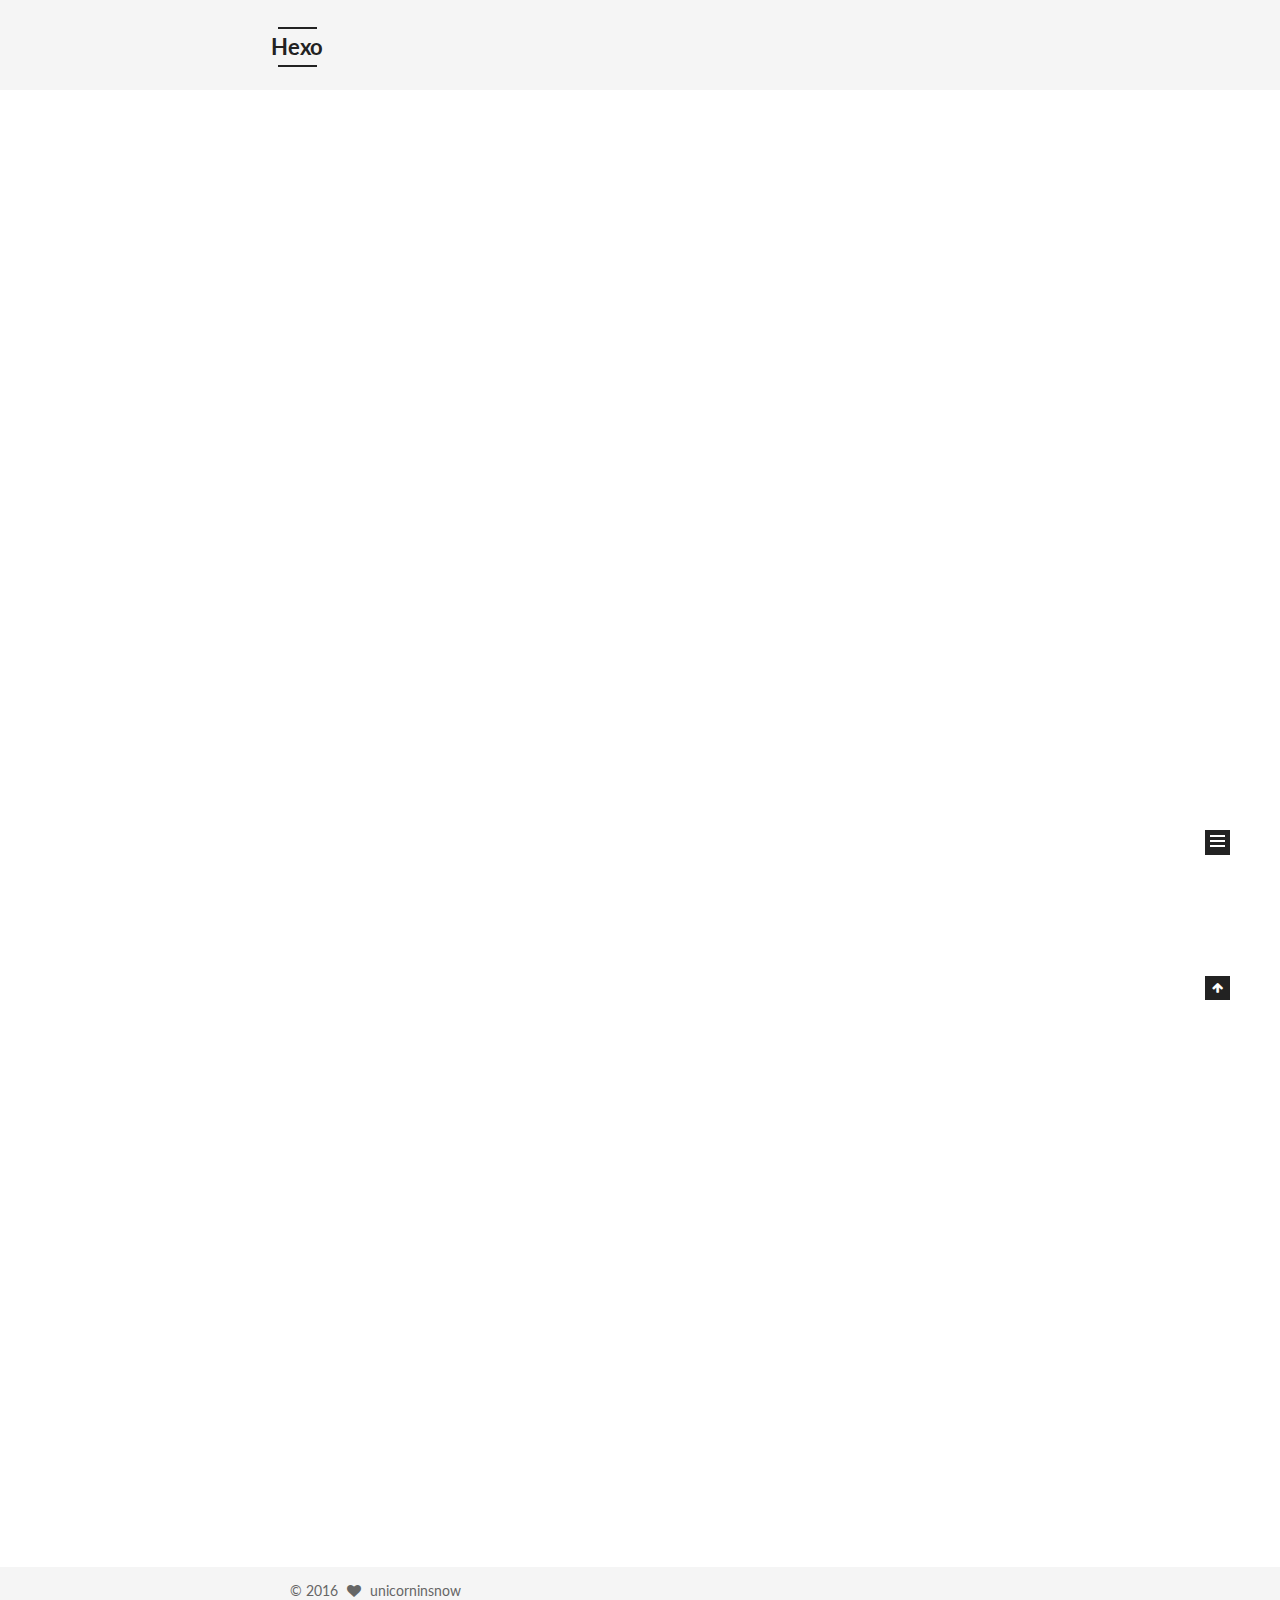
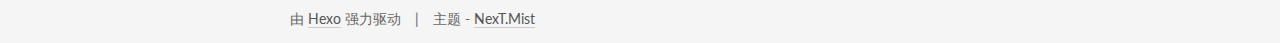
==== index.html @ cab88118 "Site updated: 2016-06-27 21:59:07" ====
<!doctype html>



  


<html class="theme-next mist use-motion">
<head>
  <meta charset="UTF-8"/>
<meta http-equiv="X-UA-Compatible" content="IE=edge,chrome=1" />
<meta name="viewport" content="width=device-width, initial-scale=1, maximum-scale=1"/>



<meta http-equiv="Cache-Control" content="no-transform" />
<meta http-equiv="Cache-Control" content="no-siteapp" />












  
  
  <link href="/vendors/fancybox/source/jquery.fancybox.css?v=2.1.5" rel="stylesheet" type="text/css" />




  
  
  
  

  
    
    
  

  

  

  

  

  
    
    
    <link href="//fonts.googleapis.com/css?family=Lato:300,300italic,400,400italic,700,700italic&subset=latin,latin-ext" rel="stylesheet" type="text/css">
  






<link href="/vendors/font-awesome/css/font-awesome.min.css?v=4.4.0" rel="stylesheet" type="text/css" />

<link href="/css/main.css?v=5.0.1" rel="stylesheet" type="text/css" />


  <meta name="keywords" content="Hexo, NexT" />








  <link rel="shortcut icon" type="image/x-icon" href="/favicon.ico?v=5.0.1" />






<meta name="description">
<meta property="og:type" content="website">
<meta property="og:title" content="Hexo">
<meta property="og:url" content="http://yoursite.com/index.html">
<meta property="og:site_name" content="Hexo">
<meta property="og:description">
<meta name="twitter:card" content="summary">
<meta name="twitter:title" content="Hexo">
<meta name="twitter:description">



<script type="text/javascript" id="hexo.configuration">
  var NexT = window.NexT || {};
  var CONFIG = {
    scheme: 'Mist',
    sidebar: {"position":"left","display":"post"},
    fancybox: true,
    motion: true,
    duoshuo: {
      userId: 0,
      author: '博主'
    }
  };
</script>




  <link rel="canonical" href="http://yoursite.com/"/>

  <title> Hexo </title>
</head>

<body itemscope itemtype="http://schema.org/WebPage" lang="zh-Hans">

  










  
  
    
  

  <div class="container one-collumn sidebar-position-left 
   page-home 
 ">
    <div class="headband"></div>

    <header id="header" class="header" itemscope itemtype="http://schema.org/WPHeader">
      <div class="header-inner"><div class="site-meta ">
  

  <div class="custom-logo-site-title">
    <a href="/"  class="brand" rel="start">
      <span class="logo-line-before"><i></i></span>
      <span class="site-title">Hexo</span>
      <span class="logo-line-after"><i></i></span>
    </a>
  </div>
  <p class="site-subtitle"></p>
</div>

<div class="site-nav-toggle">
  <button>
    <span class="btn-bar"></span>
    <span class="btn-bar"></span>
    <span class="btn-bar"></span>
  </button>
</div>

<nav class="site-nav">
  

  
    <ul id="menu" class="menu">
      
        
        <li class="menu-item menu-item-home">
          <a href="/" rel="section">
            
              <i class="menu-item-icon fa fa-fw fa-home"></i> <br />
            
            首页
          </a>
        </li>
      
        
        <li class="menu-item menu-item-archives">
          <a href="/archives" rel="section">
            
              <i class="menu-item-icon fa fa-fw fa-archive"></i> <br />
            
            归档
          </a>
        </li>
      
        
        <li class="menu-item menu-item-tags">
          <a href="/tags" rel="section">
            
              <i class="menu-item-icon fa fa-fw fa-tags"></i> <br />
            
            标签
          </a>
        </li>
      

      
    </ul>
  

  
</nav>

 </div>
    </header>

    <main id="main" class="main">
      <div class="main-inner">
        <div class="content-wrap">
          <div id="content" class="content">
            
  <section id="posts" class="posts-expand">
    
      

  
  

  
  
  

  <article class="post post-type-normal " itemscope itemtype="http://schema.org/Article">

    
      <header class="post-header">

        
        
          <h1 class="post-title" itemprop="name headline">
            
            
              
                
                <a class="post-title-link" href="/2016/06/27/python学习笔记-0/" itemprop="url">
                  python学习笔记 0
                </a>
              
            
          </h1>
        

        <div class="post-meta">
          <span class="post-time">
            <span class="post-meta-item-icon">
              <i class="fa fa-calendar-o"></i>
            </span>
            <span class="post-meta-item-text">发表于</span>
            <time itemprop="dateCreated" datetime="2016-06-27T21:56:38+09:00" content="2016-06-27">
              2016-06-27
            </time>
          </span>

          

          
            
          

          

          
          

          
        </div>
      </header>
    


    <div class="post-body" itemprop="articleBody">

      
      

      
        
          
            <h1 id="起因"><a href="#起因" class="headerlink" title="起因"></a>起因</h1><p>这几个月来，受吃瘪王的鼓动，我开始用Python来实现一些小型的科研实验原型，越来越发觉Python在快速开发方面的好处，决定写一些使用和学习时的心得笔记以备忘。<br>由于不是系统的学习Python，仅仅是将使用时的一些常见技巧记录下来罢了，是故资深玩家切莫嘲笑。</p>

          
        
      
    </div>

    <div>
      
    </div>

    <div>
      
    </div>

    <footer class="post-footer">
      

      

      
      
        <div class="post-eof"></div>
      
    </footer>
  </article>


    
      

  
  

  
  
  

  <article class="post post-type-normal " itemscope itemtype="http://schema.org/Article">

    
      <header class="post-header">

        
        
          <h1 class="post-title" itemprop="name headline">
            
            
              
                
                <a class="post-title-link" href="/2016/06/27/hello-world/" itemprop="url">
                  Hello World
                </a>
              
            
          </h1>
        

        <div class="post-meta">
          <span class="post-time">
            <span class="post-meta-item-icon">
              <i class="fa fa-calendar-o"></i>
            </span>
            <span class="post-meta-item-text">发表于</span>
            <time itemprop="dateCreated" datetime="2016-06-27T21:49:50+09:00" content="2016-06-27">
              2016-06-27
            </time>
          </span>

          

          
            
          

          

          
          

          
        </div>
      </header>
    


    <div class="post-body" itemprop="articleBody">

      
      

      
        
          
            <p>Welcome to <a href="https://hexo.io/" target="_blank" rel="external">Hexo</a>! This is your very first post. Check <a href="https://hexo.io/docs/" target="_blank" rel="external">documentation</a> for more info. If you get any problems when using Hexo, you can find the answer in <a href="https://hexo.io/docs/troubleshooting.html" target="_blank" rel="external">troubleshooting</a> or you can ask me on <a href="https://github.com/hexojs/hexo/issues" target="_blank" rel="external">GitHub</a>.</p>
<h2 id="Quick-Start"><a href="#Quick-Start" class="headerlink" title="Quick Start"></a>Quick Start</h2><h3 id="Create-a-new-post"><a href="#Create-a-new-post" class="headerlink" title="Create a new post"></a>Create a new post</h3><figure class="highlight bash"><table><tr><td class="gutter"><pre><span class="line">1</span><br></pre></td><td class="code"><pre><span class="line">$ hexo new <span class="string">"My New Post"</span></span><br></pre></td></tr></table></figure>
<p>More info: <a href="https://hexo.io/docs/writing.html" target="_blank" rel="external">Writing</a></p>
<h3 id="Run-server"><a href="#Run-server" class="headerlink" title="Run server"></a>Run server</h3><figure class="highlight bash"><table><tr><td class="gutter"><pre><span class="line">1</span><br></pre></td><td class="code"><pre><span class="line">$ hexo server</span><br></pre></td></tr></table></figure>
<p>More info: <a href="https://hexo.io/docs/server.html" target="_blank" rel="external">Server</a></p>
<h3 id="Generate-static-files"><a href="#Generate-static-files" class="headerlink" title="Generate static files"></a>Generate static files</h3><figure class="highlight bash"><table><tr><td class="gutter"><pre><span class="line">1</span><br></pre></td><td class="code"><pre><span class="line">$ hexo generate</span><br></pre></td></tr></table></figure>
<p>More info: <a href="https://hexo.io/docs/generating.html" target="_blank" rel="external">Generating</a></p>
<h3 id="Deploy-to-remote-sites"><a href="#Deploy-to-remote-sites" class="headerlink" title="Deploy to remote sites"></a>Deploy to remote sites</h3><figure class="highlight bash"><table><tr><td class="gutter"><pre><span class="line">1</span><br></pre></td><td class="code"><pre><span class="line">$ hexo deploy</span><br></pre></td></tr></table></figure>
<p>More info: <a href="https://hexo.io/docs/deployment.html" target="_blank" rel="external">Deployment</a></p>

          
        
      
    </div>

    <div>
      
    </div>

    <div>
      
    </div>

    <footer class="post-footer">
      

      

      
      
        <div class="post-eof"></div>
      
    </footer>
  </article>


    
  </section>

  


          </div>
          


          

        </div>
        
          
  
  <div class="sidebar-toggle">
    <div class="sidebar-toggle-line-wrap">
      <span class="sidebar-toggle-line sidebar-toggle-line-first"></span>
      <span class="sidebar-toggle-line sidebar-toggle-line-middle"></span>
      <span class="sidebar-toggle-line sidebar-toggle-line-last"></span>
    </div>
  </div>

  <aside id="sidebar" class="sidebar">
    <div class="sidebar-inner">

      

      

      <section class="site-overview sidebar-panel  sidebar-panel-active ">
        <div class="site-author motion-element" itemprop="author" itemscope itemtype="http://schema.org/Person">
          <img class="site-author-image" itemprop="image"
               src="/images/avatar.gif"
               alt="unicorninsnow" />
          <p class="site-author-name" itemprop="name">unicorninsnow</p>
          <p class="site-description motion-element" itemprop="description"></p>
        </div>
        <nav class="site-state motion-element">
          <div class="site-state-item site-state-posts">
            <a href="/archives">
              <span class="site-state-item-count">2</span>
              <span class="site-state-item-name">日志</span>
            </a>
          </div>

          

          

        </nav>

        

        <div class="links-of-author motion-element">
          
        </div>

        
        

        
        

      </section>

      

    </div>
  </aside>


        
      </div>
    </main>

    <footer id="footer" class="footer">
      <div class="footer-inner">
        <div class="copyright" >
  
  &copy; 
  <span itemprop="copyrightYear">2016</span>
  <span class="with-love">
    <i class="fa fa-heart"></i>
  </span>
  <span class="author" itemprop="copyrightHolder">unicorninsnow</span>
</div>

<div class="powered-by">
  由 <a class="theme-link" href="http://hexo.io">Hexo</a> 强力驱动
</div>

<div class="theme-info">
  主题 -
  <a class="theme-link" href="https://github.com/iissnan/hexo-theme-next">
    NexT.Mist
  </a>
</div>

        

        
      </div>
    </footer>

    <div class="back-to-top">
      <i class="fa fa-arrow-up"></i>
    </div>
  </div>

  

<script type="text/javascript">
  if (Object.prototype.toString.call(window.Promise) !== '[object Function]') {
    window.Promise = null;
  }
</script>









  



  
  <script type="text/javascript" src="/vendors/jquery/index.js?v=2.1.3"></script>

  
  <script type="text/javascript" src="/vendors/fastclick/lib/fastclick.min.js?v=1.0.6"></script>

  
  <script type="text/javascript" src="/vendors/jquery_lazyload/jquery.lazyload.js?v=1.9.7"></script>

  
  <script type="text/javascript" src="/vendors/velocity/velocity.min.js?v=1.2.1"></script>

  
  <script type="text/javascript" src="/vendors/velocity/velocity.ui.min.js?v=1.2.1"></script>

  
  <script type="text/javascript" src="/vendors/fancybox/source/jquery.fancybox.pack.js?v=2.1.5"></script>


  


  <script type="text/javascript" src="/js/src/utils.js?v=5.0.1"></script>

  <script type="text/javascript" src="/js/src/motion.js?v=5.0.1"></script>



  
  

  

  


  <script type="text/javascript" src="/js/src/bootstrap.js?v=5.0.1"></script>



  



  




  
  
  

  

  

</body>
</html>
---- css/main.css ----
/* normalize.css v3.0.2 | MIT License | git.io/normalize */
html {
  font-family: sans-serif; /* 1 */
  -ms-text-size-adjust: 100%; /* 2 */
  -webkit-text-size-adjust: 100%; /* 2 */
}
body {
  margin: 0;
}
article,
aside,
details,
figcaption,
figure,
footer,
header,
hgroup,
main,
menu,
nav,
section,
summary {
  display: block;
}
audio,
canvas,
progress,
video {
  display: inline-block; /* 1 */
  vertical-align: baseline; /* 2 */
}
audio:not([controls]) {
  display: none;
  height: 0;
}
[hidden],
template {
  display: none;
}
a {
  background-color: transparent;
}
a:active,
a:hover {
  outline: 0;
}
abbr[title] {
  border-bottom: 1px dotted;
}
b,
strong {
  font-weight: bold;
}
dfn {
  font-style: italic;
}
h1 {
  font-size: 2em;
  margin: 0.67em 0;
}
mark {
  background: #ff0;
  color: #000;
}
small {
  font-size: 80%;
}
sub,
sup {
  font-size: 75%;
  line-height: 0;
  position: relative;
  vertical-align: baseline;
}
sup {
  top: -0.5em;
}
sub {
  bottom: -0.25em;
}
img {
  border: 0;
}
svg:not(:root) {
  overflow: hidden;
}
figure {
  margin: 1em 40px;
}
hr {
  -moz-box-sizing: content-box;
  box-sizing: content-box;
  height: 0;
}
pre {
  overflow: auto;
}
code,
kbd,
pre,
samp {
  font-family: monospace, monospace;
  font-size: 1em;
}
button,
input,
optgroup,
select,
textarea {
  color: inherit; /* 1 */
  font: inherit; /* 2 */
  margin: 0; /* 3 */
}
button {
  overflow: visible;
}
button,
select {
  text-transform: none;
}
button,
html input[type="button"],
input[type="reset"],
input[type="submit"] {
  -webkit-appearance: button; /* 2 */
  cursor: pointer; /* 3 */
}
button[disabled],
html input[disabled] {
  cursor: default;
}
button::-moz-focus-inner,
input::-moz-focus-inner {
  border: 0;
  padding: 0;
}
input {
  line-height: normal;
}
input[type="checkbox"],
input[type="radio"] {
  box-sizing: border-box; /* 1 */
  padding: 0; /* 2 */
}
input[type="number"]::-webkit-inner-spin-button,
input[type="number"]::-webkit-outer-spin-button {
  height: auto;
}
input[type="search"] {
  -webkit-appearance: textfield; /* 1 */
  -moz-box-sizing: content-box;
  -webkit-box-sizing: content-box; /* 2 */
  box-sizing: content-box;
}
input[type="search"]::-webkit-search-cancel-button,
input[type="search"]::-webkit-search-decoration {
  -webkit-appearance: none;
}
fieldset {
  border: 1px solid #c0c0c0;
  margin: 0 2px;
  padding: 0.35em 0.625em 0.75em;
}
legend {
  border: 0; /* 1 */
  padding: 0; /* 2 */
}
textarea {
  overflow: auto;
}
optgroup {
  font-weight: bold;
}
table {
  border-collapse: collapse;
  border-spacing: 0;
}
td,
th {
  padding: 0;
}
::selection {
  background: #262a30;
  color: #fff;
}
body {
  position: relative;
  font-family: 'Lato', "PingFang SC", "Microsoft YaHei", sans-serif;
  font-size: 14px;
  line-height: 2;
  color: #555;
  background: #fff;
}
@media (max-width: 767px) {
  body {
    padding-right: 0 !important;
  }
}
@media (min-width: 768px) and (max-width: 991px) {
  body {
    padding-right: 0 !important;
  }
}
@media (min-width: 1600px) {
  body {
    font-size: 16px;
  }
}
h1,
h2,
h3,
h4,
h5,
h6 {
  margin: 0;
  padding: 0;
  font-weight: bold;
  line-height: 1.5;
  font-family: 'Lato', "PingFang SC", "Microsoft YaHei", sans-serif;
}
h2,
h3,
h4,
h5,
h6 {
  margin: 20px 0 15px;
}
h1 {
  font-size: 24px;
}
@media (max-width: 767px) {
  h1 {
    font-size: 20px;
  }
}
h2 {
  font-size: 22px;
}
@media (max-width: 767px) {
  h2 {
    font-size: 18px;
  }
}
h3 {
  font-size: 20px;
}
@media (max-width: 767px) {
  h3 {
    font-size: 16px;
  }
}
h4 {
  font-size: 18px;
}
@media (max-width: 767px) {
  h4 {
    font-size: 14px;
  }
}
h5 {
  font-size: 16px;
}
@media (max-width: 767px) {
  h5 {
    font-size: 12px;
  }
}
h6 {
  font-size: 14px;
}
@media (max-width: 767px) {
  h6 {
    font-size: 10px;
  }
}
p {
  margin: 0 0 25px 0;
}
a {
  color: #555;
  text-decoration: none;
  border-bottom: 1px solid #999;
  word-wrap: break-word;
}
a:hover {
  color: #222;
  border-bottom-color: #222;
}
ul {
  list-style: none;
}
blockquote {
  margin: 0;
  padding: 0;
}
img {
  display: block;
  margin: auto;
  max-width: 100%;
  height: auto;
}
hr {
  margin: 40px 0;
  height: 3px;
  border: none;
  background-color: #ddd;
  background-image: repeating-linear-gradient(-45deg, #fff, #fff 4px, transparent 4px, transparent 8px);
}
blockquote {
  padding: 0 15px;
  color: #666;
  border-left: 4px solid #ddd;
}
blockquote cite::before {
  content: "-";
  padding: 0 5px;
}
dt {
  font-weight: 700;
}
dd {
  margin: 0;
  padding: 0;
}
.text-left {
  text-align: left;
}
.text-center {
  text-align: center;
}
.text-right {
  text-align: right;
}
.text-justify {
  text-align: justify;
}
.text-nowrap {
  white-space: nowrap;
}
.text-lowercase {
  text-transform: lowercase;
}
.text-uppercase {
  text-transform: uppercase;
}
.text-capitalize {
  text-transform: capitalize;
}
.center-block {
  display: block;
  margin-left: auto;
  margin-right: auto;
}
.clearfix:before,
.clearfix:after {
  content: " ";
  display: table;
}
.clearfix:after {
  clear: both;
}
.pullquote {
  width: 45%;
}
.pullquote.left {
  float: left;
  margin-left: 5px;
  margin-right: 10px;
}
.pullquote.right {
  float: right;
  margin-left: 10px;
  margin-right: 5px;
}
.affix.affix.affix {
  position: fixed;
}
.translation {
  margin-top: -20px;
  font-size: 14px;
  color: #999;
}
.scrollbar-measure {
  width: 100px;
  height: 100px;
  overflow: scroll;
  position: absolute;
  top: -9999px;
}
.use-motion .motion-element {
  opacity: 0;
}
#local-search-input {
  padding: 3px;
  border: none;
  text-indent: 14px;
  border-radius: 0;
  width: 140px;
  outline: none;
  border-bottom: 1px solid #999;
  background: inherit;
  opacity: 0.5;
}
#local-search-input:focus {
  opacity: 1;
}
.search-icon {
  position: absolute;
  top: 9px;
}
table {
  margin: 20px 0;
  width: 100%;
  border-collapse: collapse;
  border-spacing: 0;
  border: 1px solid #ddd;
  font-size: 14px;
  table-layout: fixed;
  word-wrap: break-all;
}
table>tbody>tr:nth-of-type(odd) {
  background-color: #f9f9f9;
}
table>tbody>tr:hover {
  background-color: #f5f5f5;
}
caption,
th,
td {
  padding: 8px;
  text-align: left;
  vertical-align: middle;
  font-weight: normal;
}
th,
td {
  border-bottom: 3px solid #ddd;
  border-right: 1px solid #eee;
}
th {
  padding-bottom: 10px;
  font-weight: 700;
}
td {
  border-bottom-width: 1px;
}
html,
body {
  height: 100%;
}
.container {
  position: relative;
  min-height: 100%;
}
.header-inner {
  margin: 0 auto;
  padding: 100px 0 70px;
  width: 700px;
}
@media (min-width: 1600px) {
  .container .header-inner {
    width: 900px;
  }
}
.main {
  padding-bottom: 150px;
}
.main-inner {
  margin: 0 auto;
  width: 700px;
}
@media (min-width: 1600px) {
  .container .main-inner {
    width: 900px;
  }
}
.footer {
  position: absolute;
  left: 0;
  bottom: 0;
  width: 100%;
  min-height: 50px;
}
.footer-inner {
  box-sizing: border-box;
  margin: 20px auto;
  width: 700px;
}
@media (min-width: 1600px) {
  .container .footer-inner {
    width: 900px;
  }
}
pre,
.highlight {
  overflow: auto;
  margin: 20px 0;
  padding: 15px;
  font-size: 13px;
  color: #4d4d4c;
  background: #f7f7f7;
  line-height: 1.6;
}
pre,
code {
  font-family: consolas, Menlo, "PingFang SC", "Microsoft YaHei", monospace;
}
code {
  padding: 2px 4px;
  word-break: break-all;
  color: #555;
  background: #eee;
  border-radius: 4px;
  font-size: 13px;
}
pre code {
  padding: 0;
  color: #4d4d4c;
  background: none;
  text-shadow: none;
}
.highlight pre {
  border: none;
  margin: 0;
  padding: 1px;
}
.highlight table {
  margin: 0;
  width: auto;
  border: none;
}
.highlight td {
  border: none;
  padding: 0;
}
.highlight figcaption {
  font-size: 1em;
  color: #4d4d4c;
  line-height: 1em;
  margin-bottom: 1em;
}
.highlight figcaption:before,
.highlight figcaption:after {
  content: " ";
  display: table;
}
.highlight figcaption:after {
  clear: both;
}
.highlight figcaption a {
  float: right;
  color: #4d4d4c;
}
.highlight figcaption a:hover {
  border-bottom-color: #4d4d4c;
}
.highlight .gutter pre {
  color: #666;
  text-align: right;
  padding-right: 20px;
}
.highlight .line {
  height: 20px;
}
.gist table {
  width: auto;
}
.gist table td {
  border: none;
}
pre .comment {
  color: #8e908c;
}
pre .variable,
pre .attribute,
pre .tag,
pre .regexp,
pre .ruby .constant,
pre .xml .tag .title,
pre .xml .pi,
pre .xml .doctype,
pre .html .doctype,
pre .css .id,
pre .css .class,
pre .css .pseudo {
  color: #c82829;
}
pre .number,
pre .preprocessor,
pre .built_in,
pre .literal,
pre .params,
pre .constant,
pre .command {
  color: #f5871f;
}
pre .ruby .class .title,
pre .css .rules .attribute,
pre .string,
pre .value,
pre .inheritance,
pre .header,
pre .ruby .symbol,
pre .xml .cdata,
pre .special,
pre .number,
pre .formula {
  color: #718c00;
}
pre .title,
pre .css .hexcolor {
  color: #3e999f;
}
pre .function,
pre .python .decorator,
pre .python .title,
pre .ruby .function .title,
pre .ruby .title .keyword,
pre .perl .sub,
pre .javascript .title,
pre .coffeescript .title {
  color: #4271ae;
}
pre .keyword,
pre .javascript .function {
  color: #8959a8;
}
.full-image.full-image.full-image {
  border: none;
  max-width: 100%;
  width: auto;
  margin: 20px auto;
}
@media (min-width: 992px) {
  .full-image.full-image.full-image {
    max-width: none;
    width: 126%;
    margin: 0 -13%;
  }
}
.blockquote-center,
.page-home .post-type-quote blockquote,
.page-post-detail .post-type-quote blockquote {
  position: relative;
  margin: 40px 0;
  padding: 0;
  border-left: none;
  text-align: center;
}
.blockquote-center::before,
.page-home .post-type-quote blockquote::before,
.page-post-detail .post-type-quote blockquote::before,
.blockquote-center::after,
.page-home .post-type-quote blockquote::after,
.page-post-detail .post-type-quote blockquote::after {
  position: absolute;
  content: ' ';
  display: block;
  width: 100%;
  height: 24px;
  opacity: 0.2;
  background-repeat: no-repeat;
  background-position: 0 -6px;
  background-size: 22px 22px;
}
.blockquote-center::before,
.page-home .post-type-quote blockquote::before,
.page-post-detail .post-type-quote blockquote::before {
  top: -20px;
  background-image: url("../images/quote-l.svg");
  border-top: 1px solid #ccc;
}
.blockquote-center::after,
.page-home .post-type-quote blockquote::after,
.page-post-detail .post-type-quote blockquote::after {
  bottom: -20px;
  background-image: url("../images/quote-r.svg");
  border-bottom: 1px solid #ccc;
  background-position: 100% 8px;
}
.blockquote-center p,
.page-home .post-type-quote blockquote p,
.page-post-detail .post-type-quote blockquote p,
.blockquote-center div,
.page-home .post-type-quote blockquote div,
.page-post-detail .post-type-quote blockquote div {
  text-align: center;
}
.post .post-body .group-picture img {
  box-sizing: border-box;
  padding: 0 3px;
  border: none;
}
.post .group-picture-row {
  overflow: hidden;
  margin-top: 6px;
}
.post .group-picture-row:first-child {
  margin-top: 0;
}
.post .group-picture-column {
  float: left;
}
.page-post-detail .post-body .group-picture-column {
  float: none;
  margin-top: 10px;
  width: auto !important;
}
.page-post-detail .post-body .group-picture-column img {
  margin: 0 auto;
}
.page-archive .group-picture-container {
  overflow: hidden;
}
.page-archive .group-picture-row {
  float: left;
}
.page-archive .group-picture-row:first-child {
  margin-top: 6px;
}
.page-archive .group-picture-column {
  max-width: 150px;
  max-height: 150px;
}
.btn {
  display: inline-block;
  padding: 0 20px;
  font-size: 14px;
  color: #fff;
  background: #222;
  border: 2px solid #222;
  text-decoration: none;
  border-radius: 0;
  transition-property: background-color;
  transition-duration: 0.2s;
  transition-timing-function: ease-in-out;
  transition-delay: 0s;
}
.btn:hover,
.post-more-link .btn:hover {
  border-color: #222;
  color: #222;
  background: #fff;
}
.btn-bar {
  display: block;
  width: 22px;
  height: 2px;
  background: #555;
  border-radius: 1px;
}
.btn-bar+.btn-bar {
  margin-top: 4px;
}
.pagination {
  margin: 120px 0 40px;
  text-align: center;
  border-top: 1px solid #eee;
}
.page-number-basic,
.pagination .prev,
.pagination .next,
.pagination .page-number,
.pagination .space {
  display: inline-block;
  position: relative;
  top: -1px;
  margin: 0 10px;
  padding: 0 10px;
  line-height: 30px;
}
@media (max-width: 767px) {
  .page-number-basic,
  .pagination .prev,
  .pagination .next,
  .pagination .page-number,
  .pagination .space {
    margin: 0 5px;
  }
}
.pagination .prev,
.pagination .next,
.pagination .page-number {
  border-bottom: 0;
  border-top: 1px solid #eee;
  transition-property: border-color;
  transition-duration: 0.2s;
  transition-timing-function: ease-in-out;
  transition-delay: 0s;
}
.pagination .prev:hover,
.pagination .next:hover,
.pagination .page-number:hover {
  border-top-color: #222;
}
.pagination .space {
  padding: 0;
  margin: 0;
}
.pagination .prev {
  margin-left: 0;
}
.pagination .next {
  margin-right: 0;
}
.pagination .page-number.current {
  color: #fff;
  background: #ccc;
  border-top-color: #ccc;
}
@media (max-width: 767px) {
  .pagination {
    border-top: none;
  }
  .pagination .prev,
  .pagination .next,
  .pagination .page-number {
    margin-bottom: 10px;
    border-top: 0;
    border-bottom: 1px solid #eee;
  }
  .pagination .prev:hover,
  .pagination .next:hover,
  .pagination .page-number:hover {
    border-bottom-color: #222;
  }
}
.comments {
  margin: 60px 20px 0;
}
.tag-cloud {
  text-align: center;
}
.tag-cloud a {
  display: inline-block;
  margin: 10px;
}
.back-to-top {
  box-sizing: border-box;
  position: fixed;
  bottom: -100px;
  right: 50px;
  z-index: 1050;
  padding: 0 6px;
  width: 25px;
  background: #222;
  font-size: 12px;
  opacity: 1;
  color: #fff;
  cursor: pointer;
  text-align: center;
  -webkit-transform: translateZ(0);
  transition-property: bottom;
  transition-duration: 0.2s;
  transition-timing-function: ease-in-out;
  transition-delay: 0s;
}
@media (max-width: 767px) {
  .back-to-top {
    display: none;
  }
}
@media (min-width: 768px) and (max-width: 991px) {
  .back-to-top {
    display: none;
  }
}
.back-to-top.back-to-top-on {
  bottom: 19px;
}
.header {
  background: #fff;
}
.header-inner {
  position: relative;
}
.headband {
  height: 3px;
  background: #222;
}
.site-meta {
  margin: 0;
  text-align: left;
}
@media (max-width: 767px) {
  .site-meta {
    text-align: center;
  }
}
.brand {
  position: relative;
  display: inline-block;
  padding: 0 40px;
  color: #222;
  background: #222;
  border-bottom: none;
}
.brand:hover {
  color: #222;
}
.logo {
  display: inline-block;
  margin-right: 5px;
  line-height: 36px;
  vertical-align: top;
}
.site-title {
  display: inline-block;
  vertical-align: top;
  line-height: 36px;
  font-size: 20px;
  font-weight: normal;
  font-family: 'Lato', "PingFang SC", "Microsoft YaHei", sans-serif;
}
.site-subtitle {
  margin-top: 10px;
  font-size: 13px;
  color: #999;
}
.use-motion .brand {
  opacity: 0;
}
.use-motion .logo,
.use-motion .site-title,
.use-motion .site-subtitle {
  opacity: 0;
  position: relative;
  top: -10px;
}
.site-nav-toggle {
  display: none;
  position: absolute;
  top: 10px;
  left: 10px;
}
@media (max-width: 767px) {
  .site-nav-toggle {
    display: block;
  }
}
.site-nav-toggle button {
  margin-top: 2px;
  padding: 9px 10px;
  background: transparent;
  border: none;
}
@media (max-width: 767px) {
  .site-nav {
    display: none;
    margin: 0 -10px;
    padding: 0 10px;
    clear: both;
    border-top: 1px solid #ddd;
  }
}
@media (min-width: 768px) and (max-width: 991px) {
  .site-nav {
    display: block !important;
  }
}
@media (min-width: 992px) {
  .site-nav {
    display: block !important;
  }
}
.menu {
  margin-top: 20px;
  padding-left: 0;
  text-align: center;
}
.menu .menu-item {
  display: inline-block;
  margin: 0 10px;
}
@media screen and (max-width: 767px) {
  .menu .menu-item {
    margin-top: 10px;
  }
}
.menu .menu-item a {
  display: block;
  font-size: 13px;
  text-transform: capitalize;
  line-height: inherit;
  border-bottom: 1px solid transparent;
  transition-property: border-color;
  transition-duration: 0.2s;
  transition-timing-function: ease-in-out;
  transition-delay: 0s;
}
.menu .menu-item a:hover {
  border-bottom-color: #222;
}
.menu .menu-item .fa {
  margin-right: 5px;
}
.use-motion .menu-item {
  opacity: 0;
}
.post-body {
  font-family: 'Lato', "PingFang SC", "Microsoft YaHei", sans-serif;
}
@media (max-width: 767px) {
  .post-body {
    word-break: break-word;
  }
}
.post-body .fancybox img {
  display: block !important;
  margin: 0 auto;
  cursor: pointer;
  cursor: zoom-in;
  cursor: -webkit-zoom-in;
}
.post-body .image-caption,
.post-body .figure .caption {
  margin: 10px auto 15px;
  text-align: center;
  font-size: 14px;
  color: #999;
  font-weight: bold;
  line-height: 1;
}
.post-sticky-flag {
  display: inline-block;
  font-size: 16px;
  -ms-transform: rotate(30deg);
  -webkit-transform: rotate(30deg);
  -moz-transform: rotate(30deg);
  -ms-transform: rotate(30deg);
  -o-transform: rotate(30deg);
  transform: rotate(30deg);
}
.posts-expand {
  padding-top: 40px;
}
@media (max-width: 767px) {
  .posts-expand {
    margin: 0 20px;
  }
  .post-body pre,
  .post-body .highlight {
    padding: 10px;
  }
  .post-body pre .gutter pre,
  .post-body .highlight .gutter pre {
    padding-right: 10px;
  }
}
@media (min-width: 992px) {
  .posts-expand .post-body {
    text-align: justify;
  }
}
.posts-expand .post-body h2,
.posts-expand .post-body h3,
.posts-expand .post-body h4,
.posts-expand .post-body h5,
.posts-expand .post-body h6 {
  padding-top: 10px;
}
.posts-expand .post-body h2 .header-anchor,
.posts-expand .post-body h3 .header-anchor,
.posts-expand .post-body h4 .header-anchor,
.posts-expand .post-body h5 .header-anchor,
.posts-expand .post-body h6 .header-anchor {
  float: right;
  margin-left: 10px;
  color: #ccc;
  border-bottom-style: none;
  visibility: hidden;
}
.posts-expand .post-body h2 .header-anchor:hover,
.posts-expand .post-body h3 .header-anchor:hover,
.posts-expand .post-body h4 .header-anchor:hover,
.posts-expand .post-body h5 .header-anchor:hover,
.posts-expand .post-body h6 .header-anchor:hover {
  color: inherit;
}
.posts-expand .post-body h2:hover .header-anchor,
.posts-expand .post-body h3:hover .header-anchor,
.posts-expand .post-body h4:hover .header-anchor,
.posts-expand .post-body h5:hover .header-anchor,
.posts-expand .post-body h6:hover .header-anchor {
  visibility: visible;
}
.posts-expand .post-body ul li {
  list-style: circle;
}
.posts-expand .post-body img {
  box-sizing: border-box;
  margin: auto;
  padding: 3px;
  border: 1px solid #ddd;
}
.posts-expand .fancybox img {
  margin: 0 auto;
}
@media (max-width: 767px) {
  .posts-collapse {
    margin: 0 20px;
  }
  .posts-collapse .post-title,
  .posts-collapse .post-meta {
    display: block;
    width: auto;
    text-align: left;
  }
}
.posts-collapse {
  position: relative;
  z-index: 1010;
  margin-left: 0;
}
.posts-collapse::after {
  content: " ";
  position: absolute;
  top: 20px;
  left: 0;
  margin-left: -2px;
  width: 4px;
  height: 100%;
  background: #f5f5f5;
  z-index: -1;
}
@media (max-width: 767px) {
  .posts-collapse {
    margin: 0 20px;
  }
}
.posts-collapse .collection-title {
  position: relative;
  margin: 60px 0;
}
.posts-collapse .collection-title h2 {
  margin-left: 20px;
}
.posts-collapse .collection-title small {
  color: #bbb;
}
.posts-collapse .collection-title::before {
  content: " ";
  position: absolute;
  left: 0;
  top: 50%;
  margin-left: -4px;
  margin-top: -4px;
  width: 8px;
  height: 8px;
  background: #bbb;
  border-radius: 50%;
}
.posts-collapse .post {
  margin: 30px 0;
}
.posts-collapse .post-header {
  position: relative;
  transition-duration: 0.2s;
  transition-timing-function: ease-in-out;
  transition-delay: 0s;
  transition-property: border;
  border-bottom: 1px dashed #ccc;
}
.posts-collapse .post-header::before {
  content: " ";
  position: absolute;
  left: 0;
  top: 12px;
  width: 6px;
  height: 6px;
  margin-left: -4px;
  background: #bbb;
  border-radius: 50%;
  border: 1px solid #fff;
  transition-duration: 0.2s;
  transition-timing-function: ease-in-out;
  transition-delay: 0s;
  transition-property: background;
}
.posts-collapse .post-header:hover {
  border-bottom-color: #666;
}
.posts-collapse .post-header:hover::before {
  background: #222;
}
.posts-collapse .post-meta {
  position: absolute;
  font-size: 12px;
  left: 20px;
  top: 5px;
}
.posts-collapse .post-comments-count {
  display: none;
}
.posts-collapse .post-title {
  margin-left: 60px;
  font-size: 16px;
  font-weight: normal;
  line-height: inherit;
}
.posts-collapse .post-title::after {
  margin-left: 3px;
  opacity: 0.6;
}
.posts-collapse .post-title a {
  color: #666;
  border-bottom: none;
}
.page-home .post-type-quote .post-header,
.page-post-detail .post-type-quote .post-header,
.page-home .post-type-quote .post-tags,
.page-post-detail .post-type-quote .post-tags {
  display: none;
}
.posts-expand .post-title {
  font-size: 26px;
  text-align: center;
  word-break: break-word;
  font-weight: 400;
}
@media (max-width: 767px) {
  .posts-expand .post-title {
    font-size: 22px;
  }
}
.posts-expand .post-title-link {
  display: inline-block;
  position: relative;
  color: #555;
  border-bottom: none;
  line-height: 1.2;
  vertical-align: top;
}
.posts-expand .post-title-link::before {
  content: "";
  position: absolute;
  width: 100%;
  height: 2px;
  bottom: 0;
  left: 0;
  background-color: #000;
  visibility: hidden;
  -webkit-transform: scaleX(0);
  -moz-transform: scaleX(0);
  -ms-transform: scaleX(0);
  -o-transform: scaleX(0);
  transform: scaleX(0);
  transition-duration: 0.2s;
  transition-timing-function: ease-in-out;
  transition-delay: 0s;
}
.posts-expand .post-title-link:hover::before {
  visibility: visible;
  -webkit-transform: scaleX(1);
  -moz-transform: scaleX(1);
  -ms-transform: scaleX(1);
  -o-transform: scaleX(1);
  transform: scaleX(1);
}
.posts-expand .post-title-link .fa {
  font-size: 16px;
}
.posts-expand .post-meta {
  margin: 3px 0 60px 0;
  color: #999;
  font-family: 'Lato', "PingFang SC", "Microsoft YaHei", sans-serif;
  font-size: 12px;
  text-align: center;
}
.posts-expand .post-meta .post-category-list {
  display: inline-block;
  margin: 0;
  padding: 3px;
}
.posts-expand .post-meta .post-category-list-link {
  color: #999;
}
.post-meta-item-icon {
  display: none;
  margin-right: 3px;
}
@media (min-width: 768px) and (max-width: 991px) {
  .post-meta-item-icon {
    display: inline-block;
  }
}
@media (max-width: 767px) {
  .post-meta-item-icon {
    display: inline-block;
  }
}
@media (min-width: 768px) and (max-width: 991px) {
  .post-meta-item-text {
    display: none;
  }
}
@media (max-width: 767px) {
  .post-meta-item-text {
    display: none;
  }
}
@media (max-width: 767px) {
  .posts-expand .post-comments-count {
    display: none;
  }
}
.post-more-link {
  margin-top: 50px;
}
.post-more-link .btn {
  color: #555;
  font-size: 14px;
  background: transparent;
  border-radius: 0;
  line-height: 2;
}
.posts-expand .post-tags {
  margin-top: 40px;
  text-align: center;
}
.posts-expand .post-tags a {
  display: inline-block;
  margin-right: 10px;
  font-size: 13px;
}
.post-nav {
  overflow: hidden;
  margin-top: 60px;
  padding: 10px;
  white-space: nowrap;
  border-top: 1px solid #eee;
}
.post-nav-item {
  display: inline-block;
  width: 50%;
  white-space: normal;
}
.post-nav-item a {
  position: relative;
  display: inline-block;
  line-height: 25px;
  font-size: 14px;
  color: #555;
  border-bottom: none;
}
.post-nav-item a:hover {
  color: #222;
  border-bottom: none;
}
.post-nav-item a:active {
  top: 2px;
}
.post-nav-item a i {
  font-size: 12px;
}
.post-nav-prev {
  text-align: right;
}
.posts-expand .post-eof {
  display: block;
  margin: 80px auto 60px;
  width: 8%;
  height: 1px;
  background: #ccc;
  text-align: center;
}
.post:last-child .post-eof.post-eof.post-eof {
  display: none;
}
.post-gallery {
  display: table;
  table-layout: fixed;
  width: 100%;
  border-collapse: separate;
}
.post-gallery-row {
  display: table-row;
}
.post-gallery .post-gallery-img {
  display: table-cell;
  text-align: center;
  vertical-align: middle;
  border: none;
}
.post-gallery .post-gallery-img img {
  max-width: 100%;
  max-height: 100%;
  border: none;
}
.fancybox-close,
.fancybox-close:hover {
  border: none;
}
.sidebar {
  position: fixed;
  right: 0;
  top: 0;
  bottom: 0;
  width: 0;
  z-index: 1040;
  box-shadow: inset 0 2px 6px #000;
  background: #222;
  -webkit-transform: translateZ(0);
}
.sidebar a {
  color: #999;
  border-bottom-color: #555;
}
.sidebar a:hover {
  color: #eee;
}
@media (min-width: 768px) and (max-width: 991px) {
  .sidebar {
    display: none !important;
  }
}
@media (max-width: 767px) {
  .sidebar {
    display: none !important;
  }
}
.sidebar-inner {
  position: relative;
  padding: 20px 10px;
  color: #999;
  text-align: center;
}
.sidebar-toggle {
  position: fixed;
  right: 50px;
  bottom: 45px;
  width: 15px;
  height: 15px;
  padding: 5px;
  background: #222;
  line-height: 0;
  z-index: 1050;
  cursor: pointer;
  -webkit-transform: translateZ(0);
}
@media (min-width: 768px) and (max-width: 991px) {
  .sidebar-toggle {
    display: none;
  }
}
@media (max-width: 767px) {
  .sidebar-toggle {
    display: none;
  }
}
.sidebar-toggle-line {
  position: relative;
  display: inline-block;
  vertical-align: top;
  height: 2px;
  width: 100%;
  background: #fff;
  margin-top: 3px;
}
.sidebar-toggle-line:first-child {
  margin-top: 0;
}
.site-author-image {
  display: block;
  margin: 0 auto;
  padding: 2px;
  max-width: 96px;
  height: auto;
  border: 2px solid #333;
}
.site-author-name {
  margin: 5px 0 0;
  text-align: center;
  color: #f5f5f5;
  font-weight: normal;
}
.site-description {
  margin-top: 5px;
  text-align: center;
  font-size: 14px;
  color: #999;
}
.site-state {
  overflow: hidden;
  line-height: 1.4;
  white-space: nowrap;
  text-align: center;
}
.site-state-item {
  display: inline-block;
  padding: 0 15px;
  border-left: 1px solid #333;
}
.site-state-item:first-child {
  border-left: none;
}
.site-state-item a {
  border-bottom: none;
}
.site-state-item-count {
  display: block;
  text-align: center;
  color: inherit;
  font-weight: 600;
  font-size: 18px;
}
.site-state-item-name {
  font-size: 13px;
  color: inherit;
}
.feed-link {
  margin-top: 20px;
}
.feed-link a {
  display: inline-block;
  padding: 0 15px;
  color: #fc6423;
  border: 1px solid #fc6423;
  border-radius: 4px;
}
.feed-link a i {
  color: #fc6423;
  font-size: 14px;
}
.feed-link a:hover {
  color: #fff;
  background: #fc6423;
}
.feed-link a:hover i {
  color: #fff;
}
.links-of-author {
  margin-top: 20px;
}
.links-of-author a {
  display: inline-block;
  vertical-align: middle;
  margin-right: 10px;
  margin-bottom: 10px;
  border-bottom-color: #555;
  font-size: 13px;
}
.links-of-author a:before {
  display: inline-block;
  vertical-align: middle;
  margin-right: 3px;
  content: " ";
  width: 4px;
  height: 4px;
  border-radius: 50%;
  background: #b52513;
}
.links-of-blogroll {
  font-size: 13px;
}
.links-of-blogroll-title {
  margin-top: 20px;
  font-size: 14px;
  font-weight: 600;
}
.links-of-blogroll-list {
  margin: 0;
  padding: 0;
}
.links-of-blogroll-item {
  padding: 2px 10px;
}
.sidebar-nav {
  margin: 0 0 20px;
  padding-left: 0;
}
.sidebar-nav li {
  display: inline-block;
  cursor: pointer;
  border-bottom: 1px solid transparent;
  font-size: 14px;
  color: #555;
}
.sidebar-nav li:hover {
  color: #f5f5f5;
}
.page-post-detail .sidebar-nav-toc {
  padding: 0 5px;
}
.page-post-detail .sidebar-nav-overview {
  margin-left: 10px;
}
.sidebar-nav .sidebar-nav-active {
  color: #87daff;
  border-bottom-color: #87daff;
}
.sidebar-nav .sidebar-nav-active:hover {
  color: #87daff;
}
.sidebar-panel {
  display: none;
}
.sidebar-panel-active {
  display: block;
}
.post-toc-empty {
  font-size: 14px;
  color: #666;
}
.post-toc-wrap {
  overflow: hidden;
}
.post-toc {
  overflow: auto;
}
.post-toc ol {
  margin: 0;
  padding: 0 2px 5px 10px;
  text-align: left;
  list-style: none;
  font-size: 14px;
}
.post-toc ol > ol {
  padding-left: 0;
}
.post-toc ol a {
  transition-duration: 0.2s;
  transition-timing-function: ease-in-out;
  transition-delay: 0s;
  transition-property: all;
  color: #999;
  border-bottom-color: #555;
}
.post-toc ol a:hover {
  color: #ccc;
  border-bottom-color: #ccc;
}
.post-toc .nav-item {
  overflow: hidden;
  text-overflow: ellipsis;
  white-space: nowrap;
  line-height: 1.8;
}
.post-toc .nav .nav-child {
  display: none;
}
.post-toc .nav .active > .nav-child {
  display: block;
}
.post-toc .nav .active-current > .nav-child {
  display: block;
}
.post-toc .nav .active-current > .nav-child > .nav-item {
  display: block;
}
.post-toc .nav .active > a {
  color: #87daff;
  border-bottom-color: #87daff;
}
.post-toc .nav .active-current > a {
  color: #87daff;
}
.post-toc .nav .active-current > a:hover {
  color: #87daff;
}
.footer {
  font-size: 14px;
  color: #999;
}
.footer img {
  border: none;
}
.footer-inner {
  text-align: center;
}
.with-love {
  display: inline-block;
  margin: 0 5px;
}
.powered-by,
.theme-info {
  display: inline-block;
}
.powered-by {
  margin-right: 10px;
}
.powered-by::after {
  content: "|";
  padding-left: 10px;
}
.cc-license {
  margin-top: 10px;
  text-align: center;
}
.cc-license .cc-opacity {
  opacity: 0.7;
  border-bottom: none;
}
.cc-license .cc-opacity:hover {
  opacity: 0.9;
}
.cc-license img {
  display: inline-block;
}
.theme-next #ds-thread #ds-reset {
  color: #555;
}
.theme-next #ds-thread #ds-reset .ds-replybox {
  margin-bottom: 30px;
}
.theme-next #ds-thread #ds-reset .ds-replybox .ds-avatar,
.theme-next #ds-reset .ds-avatar img {
  box-shadow: none;
}
.theme-next #ds-thread #ds-reset .ds-textarea-wrapper {
  border-color: #c7d4e1;
  background: none;
  border-top-right-radius: 3px;
  border-top-left-radius: 3px;
}
.theme-next #ds-thread #ds-reset .ds-textarea-wrapper textarea {
  height: 60px;
}
.theme-next #ds-reset .ds-rounded-top {
  border-radius: 0;
}
.theme-next #ds-thread #ds-reset .ds-post-toolbar {
  box-sizing: border-box;
  border: 1px solid #c7d4e1;
  background: #f6f8fa;
}
.theme-next #ds-thread #ds-reset .ds-post-options {
  height: 40px;
  border: none;
  background: none;
}
.theme-next #ds-thread #ds-reset .ds-toolbar-buttons {
  top: 11px;
}
.theme-next #ds-thread #ds-reset .ds-sync {
  top: 5px;
}
.theme-next #ds-thread #ds-reset .ds-post-button {
  top: 4px;
  right: 5px;
  width: 90px;
  height: 30px;
  border: 1px solid #c5ced7;
  border-radius: 3px;
  background-image: linear-gradient(#fbfbfc, #f5f7f9);
  color: #60676d;
}
.theme-next #ds-thread #ds-reset .ds-post-button:hover {
  background-position: 0 -30px;
  color: #60676d;
}
.theme-next #ds-thread #ds-reset .ds-comments-info {
  padding: 10px 0;
}
.theme-next #ds-thread #ds-reset .ds-sort {
  display: none;
}
.theme-next #ds-thread #ds-reset li.ds-tab a.ds-current {
  border: none;
  background: #f6f8fa;
  color: #60676d;
}
.theme-next #ds-thread #ds-reset li.ds-tab a.ds-current:hover {
  background-color: #e9f0f7;
  color: #60676d;
}
.theme-next #ds-thread #ds-reset li.ds-tab a {
  border-radius: 2px;
  padding: 5px;
}
.theme-next #ds-thread #ds-reset .ds-login-buttons p {
  color: #999;
  line-height: 36px;
}
.theme-next #ds-thread #ds-reset .ds-login-buttons .ds-service-list li {
  height: 28px;
}
.theme-next #ds-thread #ds-reset .ds-service-list a {
  background: none;
  padding: 5px;
  border: 1px solid;
  border-radius: 3px;
  text-align: center;
}
.theme-next #ds-thread #ds-reset .ds-service-list a:hover {
  color: #fff;
  background: #666;
}
.theme-next #ds-thread #ds-reset .ds-service-list .ds-weibo {
  color: #fc9b00;
  border-color: #fc9b00;
}
.theme-next #ds-thread #ds-reset .ds-service-list .ds-weibo:hover {
  background: #fc9b00;
}
.theme-next #ds-thread #ds-reset .ds-service-list .ds-qq {
  color: #60a3ec;
  border-color: #60a3ec;
}
.theme-next #ds-thread #ds-reset .ds-service-list .ds-qq:hover {
  background: #60a3ec;
}
.theme-next #ds-thread #ds-reset .ds-service-list .ds-renren {
  color: #2e7ac4;
  border-color: #2e7ac4;
}
.theme-next #ds-thread #ds-reset .ds-service-list .ds-renren:hover {
  background: #2e7ac4;
}
.theme-next #ds-thread #ds-reset .ds-service-list .ds-douban {
  color: #37994c;
  border-color: #37994c;
}
.theme-next #ds-thread #ds-reset .ds-service-list .ds-douban:hover {
  background: #37994c;
}
.theme-next #ds-thread #ds-reset .ds-service-list .ds-kaixin {
  color: #fef20d;
  border-color: #fef20d;
}
.theme-next #ds-thread #ds-reset .ds-service-list .ds-kaixin:hover {
  background: #fef20d;
}
.theme-next #ds-thread #ds-reset .ds-service-list .ds-netease {
  color: #f00;
  border-color: #f00;
}
.theme-next #ds-thread #ds-reset .ds-service-list .ds-netease:hover {
  background: #f00;
}
.theme-next #ds-thread #ds-reset .ds-service-list .ds-sohu {
  color: #ffcb05;
  border-color: #ffcb05;
}
.theme-next #ds-thread #ds-reset .ds-service-list .ds-sohu:hover {
  background: #ffcb05;
}
.theme-next #ds-thread #ds-reset .ds-service-list .ds-baidu {
  color: #2831e0;
  border-color: #2831e0;
}
.theme-next #ds-thread #ds-reset .ds-service-list .ds-baidu:hover {
  background: #2831e0;
}
.theme-next #ds-thread #ds-reset .ds-service-list .ds-google {
  color: #166bec;
  border-color: #166bec;
}
.theme-next #ds-thread #ds-reset .ds-service-list .ds-google:hover {
  background: #166bec;
}
.theme-next #ds-thread #ds-reset .ds-service-list .ds-weixin {
  color: #00ce0d;
  border-color: #00ce0d;
}
.theme-next #ds-thread #ds-reset .ds-service-list .ds-weixin:hover {
  background: #00ce0d;
}
.theme-next #ds-thread #ds-reset .ds-service-list .ds-more-services {
  border: none;
}
.theme-next #ds-thread #ds-reset .ds-service-list .ds-more-services:hover {
  background: none;
}
.theme-next #ds-reset .duoshuo-ua-admin {
  display: inline-block;
  color: #f00;
}
.theme-next #ds-reset .duoshuo-ua-platform,
.theme-next #ds-reset .duoshuo-ua-browser {
  color: #ccc;
}
.theme-next #ds-reset .duoshuo-ua-platform .fa,
.theme-next #ds-reset .duoshuo-ua-browser .fa {
  display: inline-block;
  margin-right: 3px;
}
.theme-next #ds-reset .duoshuo-ua-separator {
  display: inline-block;
  margin-left: 5px;
}
.theme-next .this_ua {
  background-color: #ccc !important;
  border-radius: 4px;
  padding: 0 5px !important;
  margin: 1px 1px !important;
  border: 1px solid #bbb !important;
  color: #fff;
  display: inline-block !important;
}
.theme-next .this_ua.admin {
  background-color: #d9534f !important;
  border-color: #d9534f !important;
}
.theme-next .this_ua.platform.iOS,
.theme-next .this_ua.platform.Mac,
.theme-next .this_ua.platform.Windows {
  background-color: #39b3d7 !important;
  border-color: #46b8da !important;
}
.theme-next .this_ua.platform.Linux {
  background-color: #3a3a3a !important;
  border-color: #1f1f1f !important;
}
.theme-next .this_ua.platform.Android {
  background-color: #00c47d !important;
  border-color: #01b171 !important;
}
.theme-next .this_ua.browser.Mobile,
.theme-next .this_ua.browser.Chrome {
  background-color: #5cb85c !important;
  border-color: #4cae4c !important;
}
.theme-next .this_ua.browser.Firefox {
  background-color: #f0ad4e !important;
  border-color: #eea236 !important;
}
.theme-next .this_ua.browser.Maxthon,
.theme-next .this_ua.browser.IE {
  background-color: #428bca !important;
  border-color: #357ebd !important;
}
.theme-next .this_ua.browser.baidu,
.theme-next .this_ua.browser.UCBrowser,
.theme-next .this_ua.browser.Opera {
  background-color: #d9534f !important;
  border-color: #d43f3a !important;
}
.theme-next .this_ua.browser.Android,
.theme-next .this_ua.browser.QQBrowser {
  background-color: #78ace9 !important;
  border-color: #4cae4c !important;
}
.post-spread {
  margin-top: 20px;
  text-align: center;
}
.jiathis_style {
  display: inline-block;
}
.jiathis_style a {
  border: none;
}
.post-spread {
  margin-top: 20px;
  text-align: center;
}
.bdshare-slide-button-box a {
  border: none;
}
.bdsharebuttonbox {
  display: inline-block;
}
.bdsharebuttonbox a {
  border: none;
}
ul.search-result-list {
  padding-left: 0px;
  margin: 0px 5px 0px 8px;
}
p.search-result {
  border-bottom: 1px dashed #ccc;
  padding: 5px 0;
}
a.search-result-title {
  font-weight: bold;
}
a.search-result {
  border-bottom: transparent;
  display: block;
  white-space: nowrap;
  overflow: hidden;
  text-overflow: ellipsis;
}
.search-keyword {
  border-bottom: 1px dashed #4088b8;
  font-weight: bold;
}
#local-search-result {
  height: 90%;
  overflow: auto;
}
.popup {
  display: none;
  position: fixed;
  top: 10%;
  left: 50%;
  width: 700px;
  height: 80%;
  margin-left: -350px;
  padding: 3px 0 0 10px;
  background: #fff;
  color: #333;
  z-index: 9999;
  border-radius: 5px;
}
@media (max-width: 767px) {
  .popup {
    padding: 3px;
    top: 0;
    left: 0;
    margin: 0;
    width: 100%;
    height: 100%;
    border-radius: 0px;
  }
}
.popoverlay {
  position: fixed;
  width: 100%;
  height: 100%;
  top: 0px;
  left: 0px;
  z-index: 2080;
  background-color: rgba(0,0,0,0.3);
}
#local-search-input {
  margin-bottom: 10px;
  width: 50%;
}
.popup-btn-close {
  position: absolute;
  top: 6px;
  right: 14px;
  color: #4ebd79;
  font-size: 14px;
  font-weight: bold;
  text-transform: uppercase;
  cursor: pointer;
}
#no-result {
  position: absolute;
  left: 44%;
  top: 42%;
  color: #ccc;
}
.site-uv,
.site-pv,
.page-pv {
  display: inline-block;
}
.site-uv .busuanzi-value,
.site-pv .busuanzi-value,
.page-pv .busuanzi-value {
  margin: 0 5px;
}
.site-uv {
  margin-right: 10px;
}
.site-uv::after {
  content: "|";
  padding-left: 10px;
}
.use-motion .post {
  opacity: 0;
}
.page-archive .archive-page-counter {
  position: relative;
  top: 3px;
  left: 20px;
}
@media (max-width: 767px) {
  .page-archive .archive-page-counter {
    top: 5px;
  }
}
.page-archive .posts-collapse .archive-move-on {
  position: absolute;
  top: 11px;
  left: 0;
  margin-left: -6px;
  width: 10px;
  height: 10px;
  opacity: 0.5;
  background: #555;
  border: 1px solid #fff;
  border-radius: 50%;
}
.category-all-page .category-all-title {
  text-align: center;
}
.category-all-page .category-all {
  margin-top: 20px;
}
.category-all-page .category-list {
  margin: 0;
  padding: 0;
  list-style: none;
}
.category-all-page .category-list-item {
  margin: 5px 10px;
}
.category-all-page .category-list-count {
  color: #bbb;
}
.category-all-page .category-list-count:before {
  display: inline;
  content: " (";
}
.category-all-page .category-list-count:after {
  display: inline;
  content: ") ";
}
.category-all-page .category-list-child {
  padding-left: 10px;
}
.page-post-detail .sidebar-toggle-line {
  background: #87daff;
}
.page-post-detail .comments {
  overflow: hidden;
}
h1,
h2,
h3,
h4,
h5,
h6 {
  margin: 20px 0 10px;
}
p {
  margin: 0 0 25px 0;
}
a {
  border-bottom-color: #ccc;
}
hr {
  margin: 20px 0;
  height: 2px;
}
.main-inner {
  margin-top: 80px;
}
.header {
  background: #f5f5f5;
}
.header-inner {
  padding: 25px 0 20px;
}
.header-inner:before,
.header-inner:after {
  content: " ";
  display: table;
}
.header-inner:after {
  clear: both;
}
@media (max-width: 767px) {
  .header-inner {
    width: auto;
    margin-bottom: 50px;
    padding: 10px;
  }
}
.site-meta {
  float: left;
  margin-left: -20px;
  line-height: normal;
}
@media (max-width: 767px) {
  .site-meta {
    margin-left: 10px;
  }
}
.site-meta .brand {
  padding: 2px 1px;
  background: none;
}
@media (max-width: 767px) {
  .site-meta .brand {
    display: block;
  }
}
.site-meta .logo {
  display: none;
}
.site-meta .site-title {
  font-size: 22px;
  font-weight: bolder;
}
@media (max-width: 767px) {
  .site-meta .site-title {
    line-height: 34px;
  }
}
.logo-line-before,
.logo-line-after {
  display: block;
  overflow: hidden;
  margin: 0 auto;
  width: 75%;
}
@media (max-width: 767px) {
  .logo-line-before,
  .logo-line-after {
    display: none;
  }
}
.logo-line-before i,
.logo-line-after i {
  position: relative;
  display: block;
  height: 2px;
  background: #222;
}
@media (max-width: 767px) {
  .logo-line-before i,
  .logo-line-after i {
    height: 3px;
  }
}
.use-motion .logo-line-before i {
  left: -100%;
}
.use-motion .logo-line-after i {
  right: -100%;
}
.site-subtitle {
  display: none;
}
.site-nav-toggle {
  position: static;
  float: right;
}
.menu {
  float: right;
  margin: 8px 0 0 0;
}
@media (max-width: 767px) {
  .menu {
    margin: 20px 0 0 0;
    padding: 0;
  }
}
.menu br {
  display: none;
}
.menu .menu-item {
  margin: 0;
}
@media (max-width: 767px) {
  .menu .menu-item {
    display: block;
  }
}
.menu .menu-item a {
  padding: 0 10px;
  background: none;
  border: none;
  border-radius: 2px;
  transition-property: background;
}
@media (max-width: 767px) {
  .menu .menu-item a {
    text-align: left;
  }
}
.menu .menu-item a:hover {
  background: #e1e1e1;
}
.menu a::before {
  display: none;
}
@media (max-width: 767px) {
  .menu a::before {
    display: block;
  }
}
@media (max-width: 767px) {
  .menu {
    float: none;
  }
}
.site-search form {
  display: none;
}
.posts-expand {
  padding-top: 0;
}
.posts-expand .post-title,
.posts-expand .post-meta {
  text-align: left;
}
@media (max-width: 767px) {
  .posts-expand .post-title,
  .posts-expand .post-meta {
    text-align: center;
  }
}
.posts-expand .post-eof {
  display: none;
}
.posts-expand .post {
  margin-top: 120px;
}
.posts-expand .post:first-child {
  margin-top: 0;
}
.posts-expand .post-meta {
  margin-top: 5px;
  margin-bottom: 20px;
}
.posts-expand .post-title {
  position: relative;
  font-size: 26px;
  font-weight: 400;
}
@media (max-width: 767px) {
  .posts-expand .post-title {
    font-size: 20px;
  }
}
@media (min-width: 1600px) {
  .posts-expand .post-title {
    font-size: 26px;
  }
}
.posts-expand .post-title:hover:before {
  background: #222;
}
.posts-expand .post-body img {
  margin: 0;
}
.posts-expand .post-tags {
  text-align: left;
}
.posts-expand .post-tags a {
  padding: 1px 5px;
  background: #f5f5f5;
  border-bottom: none;
}
.posts-expand .post-tags a:hover {
  background: #ccc;
}
.posts-expand .post-nav {
  margin-top: 40px;
}
.post-more-link {
  margin-top: 20px;
  text-align: left;
}
.post-more-link a {
  padding: 0;
  font-size: 14px;
  color: #666;
  background: none;
  border: none;
  border-bottom: 2px solid #666;
  transition-property: border;
}
@media (max-width: 767px) {
  .post-more-link a {
    font-size: 12px;
  }
}
@media (min-width: 1600px) {
  .post-more-link a {
    font-size: 16px;
  }
}
.post-more-link a:hover {
  border-bottom-color: #222;
}
.links-of-blogroll-inline .links-of-blogroll-item {
  display: inline-block;
}
.btn {
  padding: 0 10px;
  border-width: 2px;
  border-radius: 0;
}
.headband {
  display: none;
}
.site-search {
  position: relative;
  float: right;
  margin-top: 5px;
  padding-top: 3px;
}
@media (max-width: 767px) {
  .site-search {
    float: none;
    padding: 0 10px;
  }
}
@media (max-width: 767px) {
  .container .main-inner {
    width: auto;
  }
}
.page-post-detail .post-title,
.page-post-detail .post-meta {
  text-align: center;
}
.page-post-detail .post-title:before {
  display: none;
}
.page-post-detail .post-meta {
  margin-bottom: 60px;
}
.pagination {
  margin: 120px 0 0;
  text-align: left;
}
@media (max-width: 767px) {
  .pagination {
    margin: 80px 10px 0;
    text-align: center;
  }
}
.footer {
  margin-top: 80px;
  padding: 10px 0;
  background: #f5f5f5;
  color: #666;
}
.footer-inner {
  margin: 0 auto;
  text-align: left;
}
@media (max-width: 767px) {
  .footer-inner {
    width: auto;
    text-align: center;
  }
}
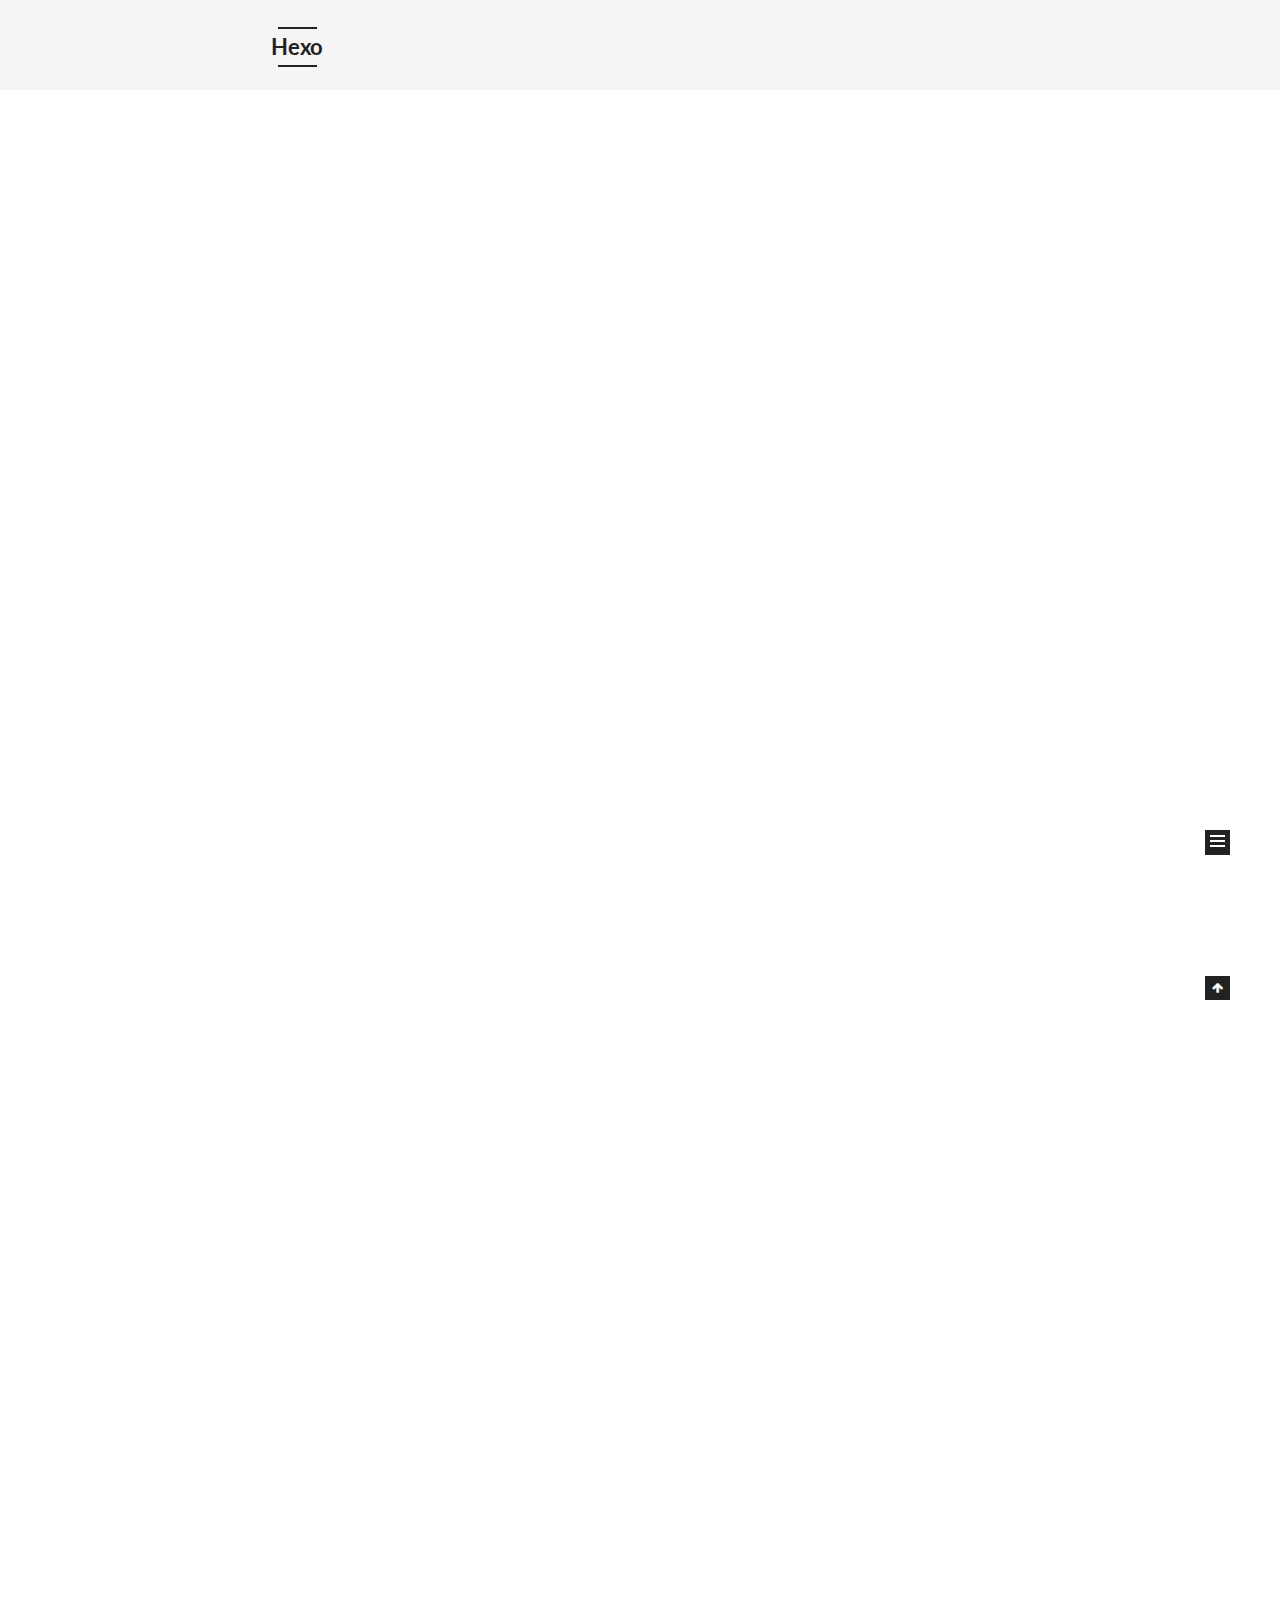
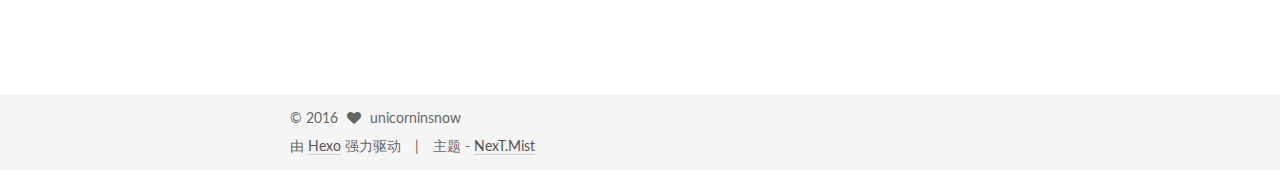
==== commit 42b069fa: "Site updated: 2016-06-27 22:10:55" ====
--- a/index.html
+++ b/index.html
@@ -282,7 +282,8 @@
       
         
           
-            <h1 id="起因"><a href="#起因" class="headerlink" title="起因"></a>起因</h1><p>这几个月来，受吃瘪王的鼓动，我开始用Python来实现一些小型的科研实验原型，越来越发觉Python在快速开发方面的好处，决定写一些使用和学习时的心得笔记以备忘。<br>由于不是系统的学习Python，仅仅是将使用时的一些常见技巧记录下来罢了，是故资深玩家切莫嘲笑。</p>
+            <h1 id="起因"><a href="#起因" class="headerlink" title="起因"></a>起因</h1><p>这几个月来，受吃瘪王的鼓动，我开始用Python来实现一些小型的科研实验原型，越来越发觉Python在快速开发方面的好处，决定写一些使用和学习时的心得笔记以备忘。<br>由于不是系统的学习Python，仅仅是将使用时的一些常见技巧记录下来罢了，资深玩家切莫嘲笑。</p>
+<h1 id="篇一-好用的一些基础道具"><a href="#篇一-好用的一些基础道具" class="headerlink" title="篇一 好用的一些基础道具"></a>篇一 好用的一些基础道具</h1><p>可能是语言设计上的一些考虑，Python隐藏了一些挺好用的小工具。其中有些其他语言（是的，博主只用过java，怎么了嘛）也是支持的，但是在Python里用起来就很方便。</p>
 
           
         
--- a/css/main.css
+++ b/css/main.css
@@ -1548,7 +1548,7 @@
   width: 4px;
   height: 4px;
   border-radius: 50%;
-  background: #b52513;
+  background: #8167be;
 }
 .links-of-blogroll {
   font-size: 13px;
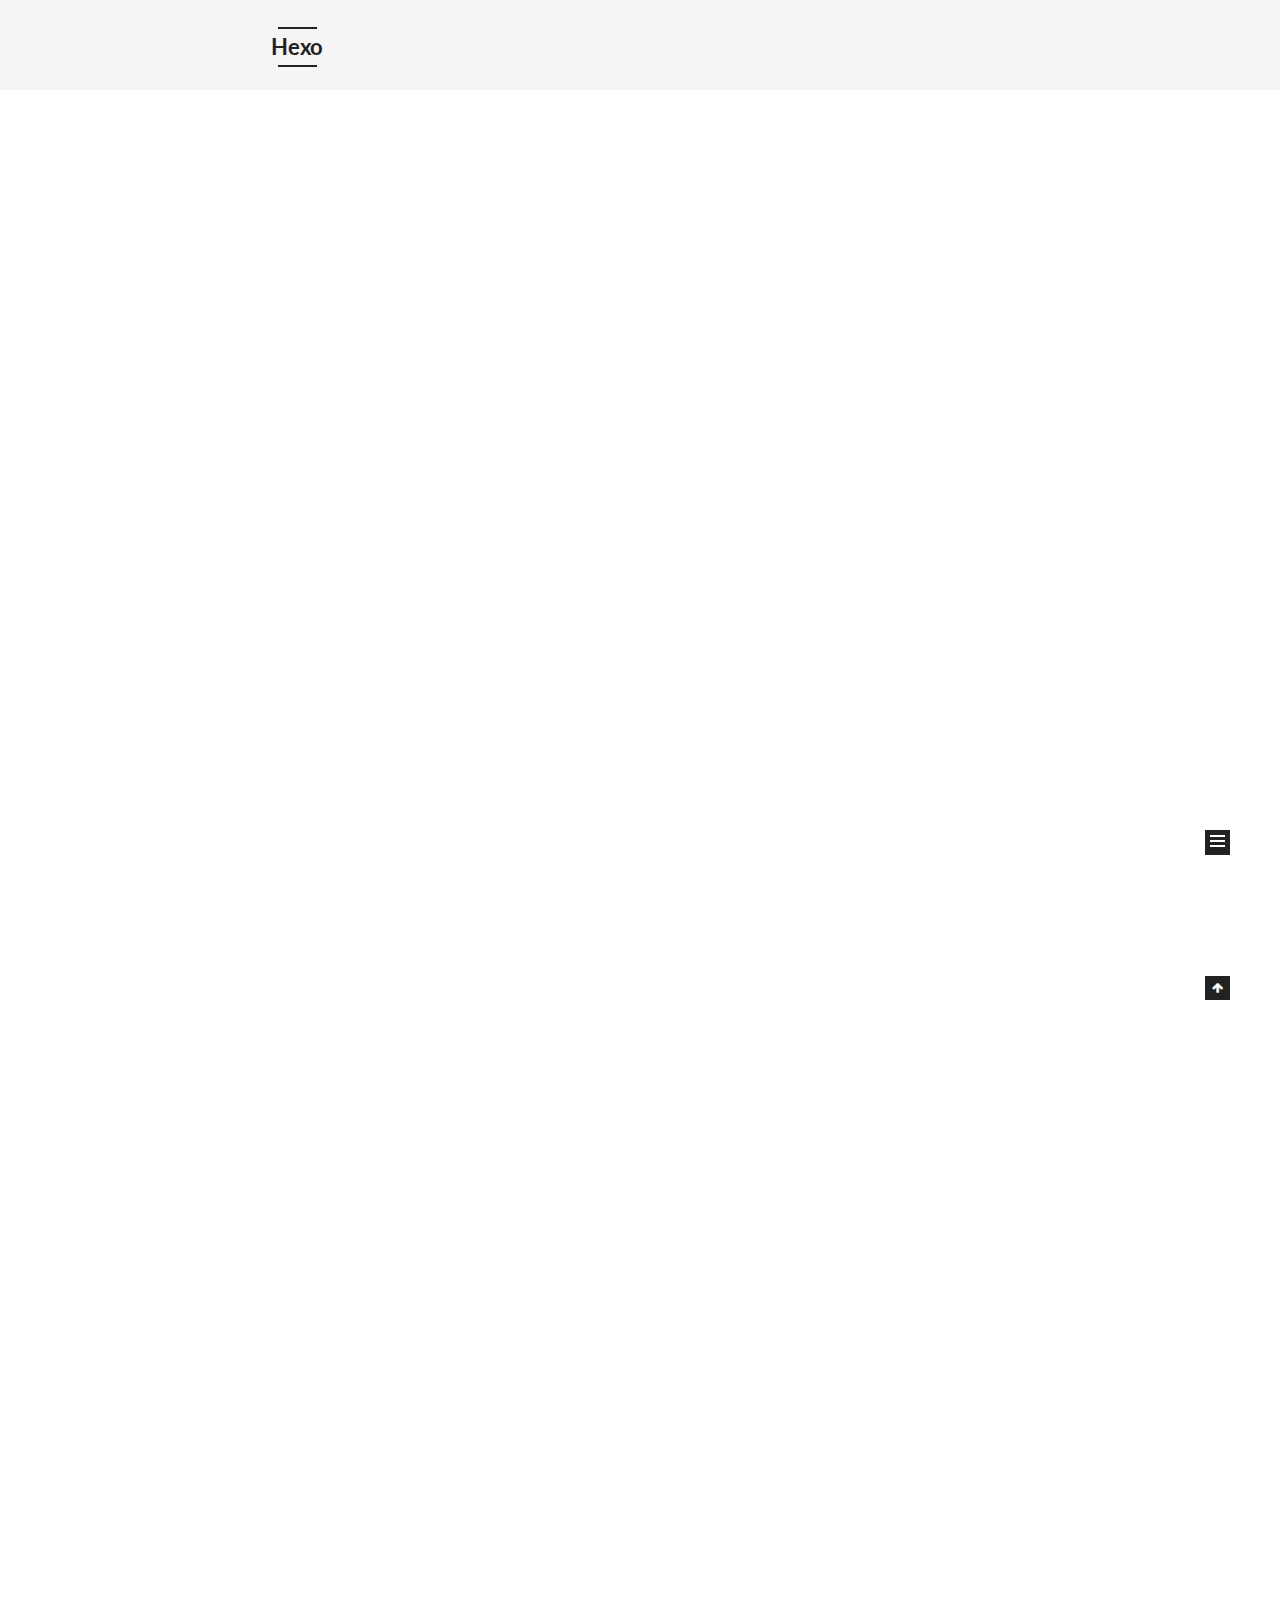
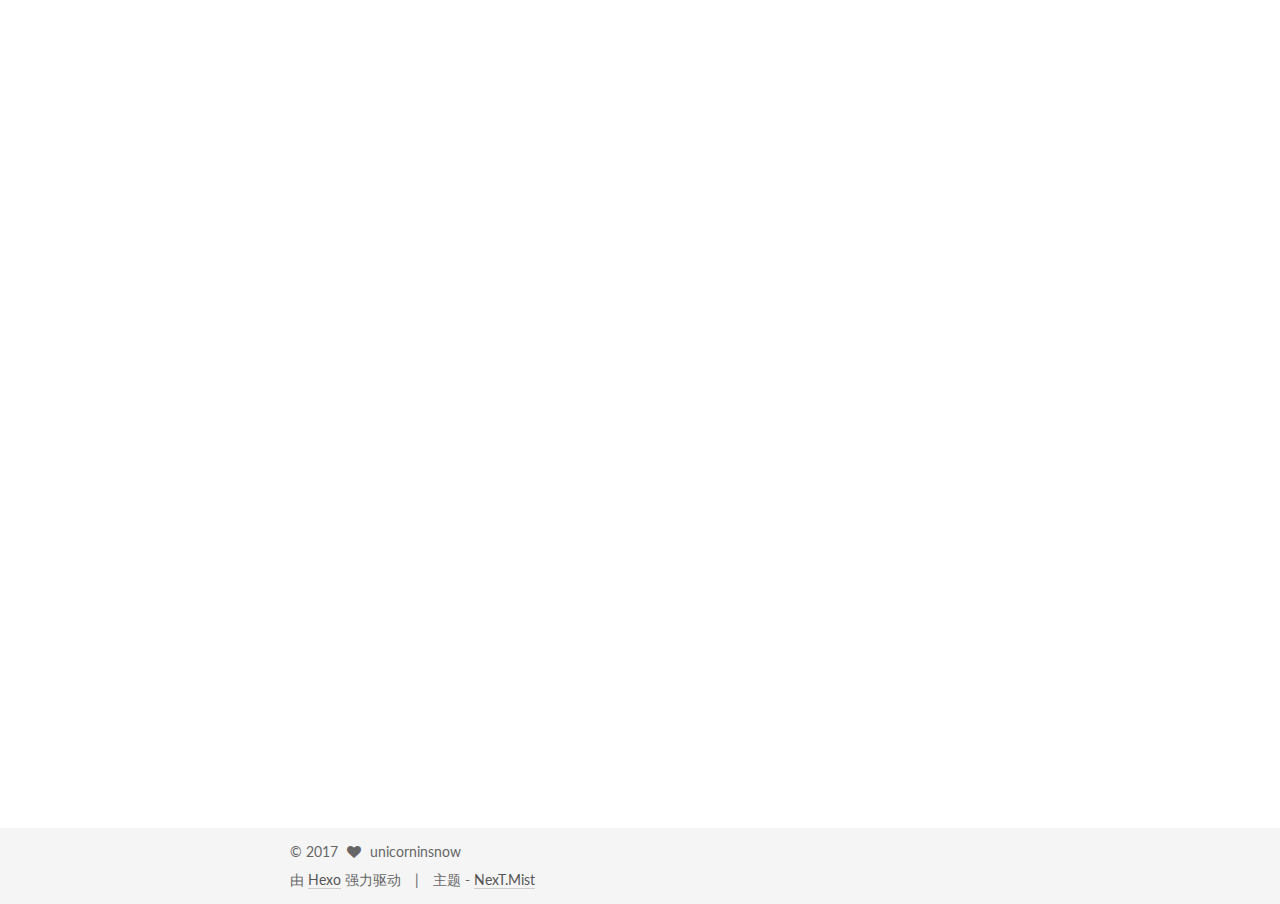
==== commit a71ace03: "Site updated: 2017-04-07 14:39:50" ====
--- a/index.html
+++ b/index.html
@@ -238,6 +238,108 @@
             
               
                 
+                <a class="post-title-link" href="/2017/04/07/设计模式学习-0/" itemprop="url">
+                  设计模式学习 0
+                </a>
+              
+            
+          </h1>
+        
+
+        <div class="post-meta">
+          <span class="post-time">
+            <span class="post-meta-item-icon">
+              <i class="fa fa-calendar-o"></i>
+            </span>
+            <span class="post-meta-item-text">发表于</span>
+            <time itemprop="dateCreated" datetime="2017-04-07T13:38:42+09:00" content="2017-04-07">
+              2017-04-07
+            </time>
+          </span>
+
+          
+
+          
+            
+          
+
+          
+
+          
+          
+
+          
+        </div>
+      </header>
+    
+
+
+    <div class="post-body" itemprop="articleBody">
+
+      
+      
+
+      
+        
+          
+            <h1 id="设计模式学习笔记"><a href="#设计模式学习笔记" class="headerlink" title="设计模式学习笔记"></a>设计模式学习笔记</h1><p>由于对系统里大量丑陋代码的不可忍受，决定学习一下设计模式。嗯。</p>
+<h2 id="设计模式是什么"><a href="#设计模式是什么" class="headerlink" title="设计模式是什么"></a>设计模式是什么</h2><p>设计模式可以认为是在面对多种常见场景和需求，经过大量实践总结的一些通用设计方案。我们之所以使用设计模式，是让代码更规范，更易理解，也更符合当前的需求。<br>从我的理解来看，设计模式在使用中能迫使我们更深度地思考需求，从而让整个代码更健全。</p>
+<h2 id="N大设计模式"><a href="#N大设计模式" class="headerlink" title="N大设计模式"></a>N大设计模式</h2><p>根据 Design Patterns - Elements of Reusable Object-Oriented Software (设计模式 - 可复用的面向对象软件元素)，共有23种设计模式。其可划分为三类：</p>
+<ul>
+<li>创建者模式 (Creational Patterns)</li>
+<li>结构型模式 (Structural Patterns)</li>
+<li>行为型模式 (Behavioral Patterns)</li>
+</ul>
+<p>但实际上，还有另一类设计模式：J2EE模式。</p>
+
+          
+        
+      
+    </div>
+
+    <div>
+      
+    </div>
+
+    <div>
+      
+    </div>
+
+    <footer class="post-footer">
+      
+
+      
+
+      
+      
+        <div class="post-eof"></div>
+      
+    </footer>
+  </article>
+
+
+    
+      
+
+  
+  
+
+  
+  
+  
+
+  <article class="post post-type-normal " itemscope itemtype="http://schema.org/Article">
+
+    
+      <header class="post-header">
+
+        
+        
+          <h1 class="post-title" itemprop="name headline">
+            
+            
+              
+                
                 <a class="post-title-link" href="/2016/06/27/python学习笔记-0/" itemprop="url">
                   python学习笔记 0
                 </a>
@@ -455,7 +557,7 @@
         <nav class="site-state motion-element">
           <div class="site-state-item site-state-posts">
             <a href="/archives">
-              <span class="site-state-item-count">2</span>
+              <span class="site-state-item-count">3</span>
               <span class="site-state-item-name">日志</span>
             </a>
           </div>
@@ -463,6 +565,13 @@
           
 
           
+            <div class="site-state-item site-state-tags">
+              <a href="/tags">
+                <span class="site-state-item-count">1</span>
+                <span class="site-state-item-name">标签</span>
+              </a>
+            </div>
+          
 
         </nav>
 
@@ -495,7 +604,7 @@
         <div class="copyright" >
   
   &copy; 
-  <span itemprop="copyrightYear">2016</span>
+  <span itemprop="copyrightYear">2017</span>
   <span class="with-love">
     <i class="fa fa-heart"></i>
   </span>
--- a/css/main.css
+++ b/css/main.css
@@ -1548,7 +1548,7 @@
   width: 4px;
   height: 4px;
   border-radius: 50%;
-  background: #8167be;
+  background: #3246ff;
 }
 .links-of-blogroll {
   font-size: 13px;
